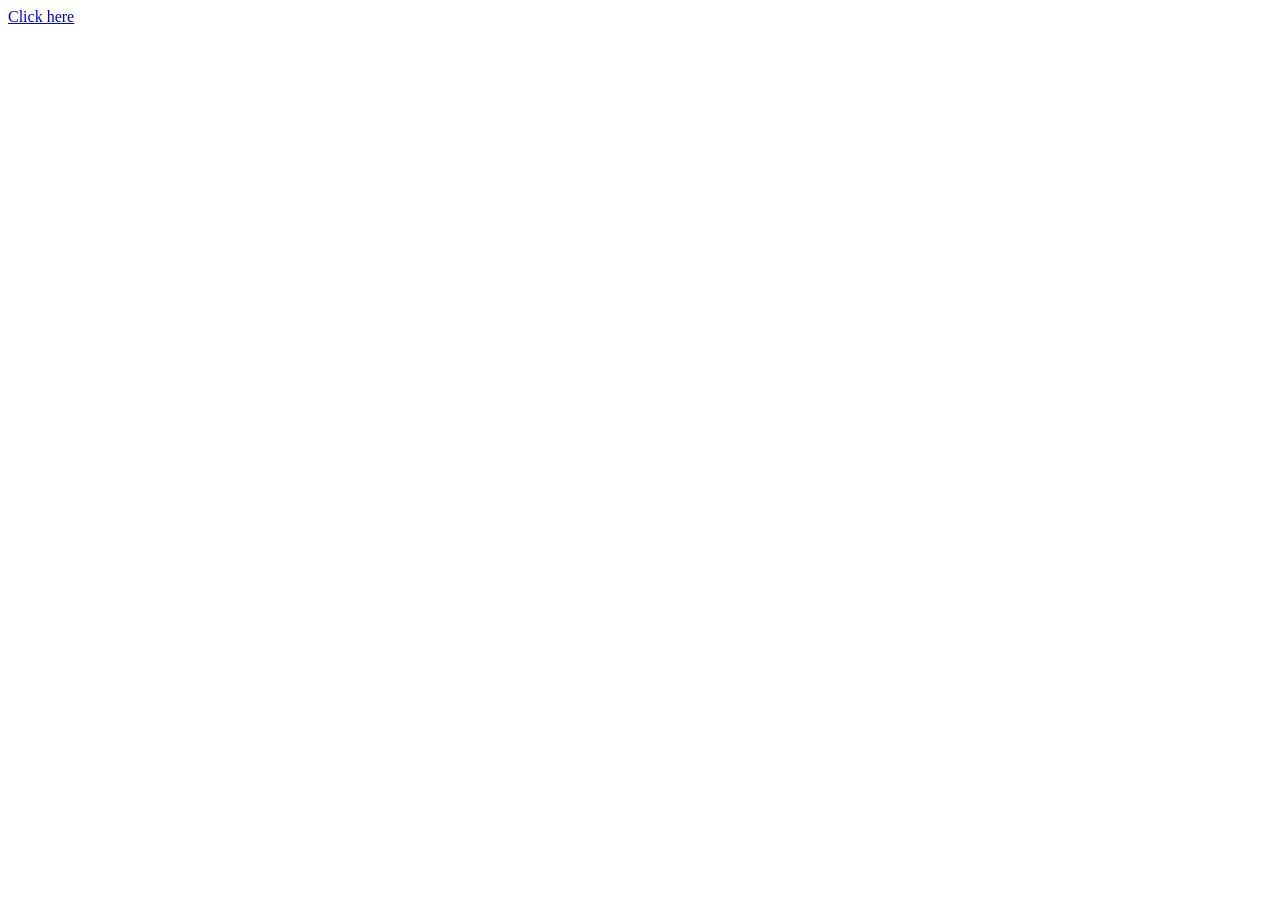
==== index.html @ ae95a2c6 "Js project" ====
<!DOCTYPE html>
<html lang="en">
<head>
    <meta charset="UTF-8">
    <meta name="viewport" content="width=device-width, initial-scale=1.0">
    <title>Document</title>
</head>
<body>
    <a href="welcomepage/welcome.html">Click here</a>
</body>
</html>
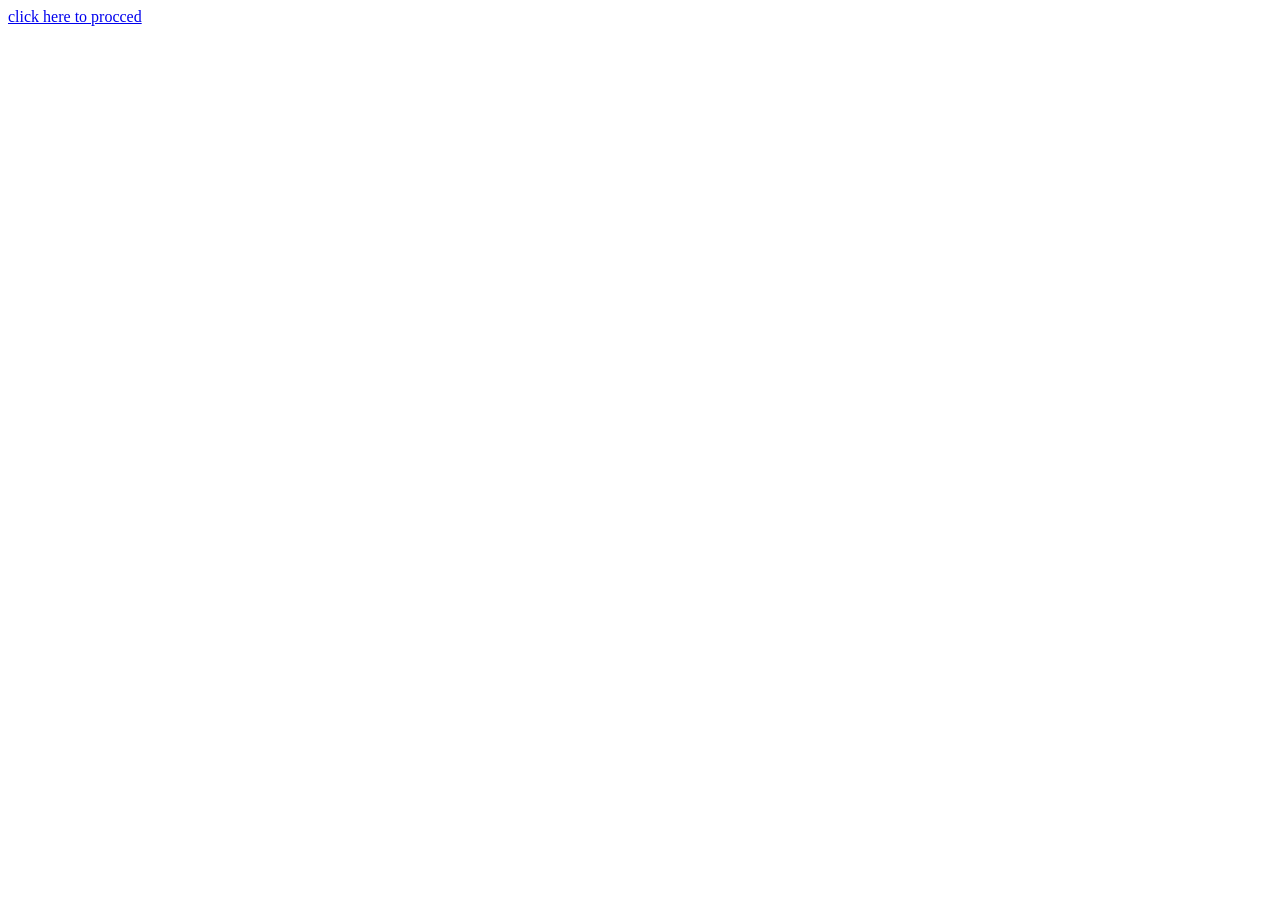
==== commit ab357c29: ">javascript-project" ====
--- a/index.html
+++ b/index.html
@@ -6,6 +6,6 @@
     <title>Document</title>
 </head>
 <body>
-    <a href="welcomepage/welcome.html">Click here</a>
+    <a href="welcomepage/welcome.html"> click here to procced</a>
 </body>
 </html>
